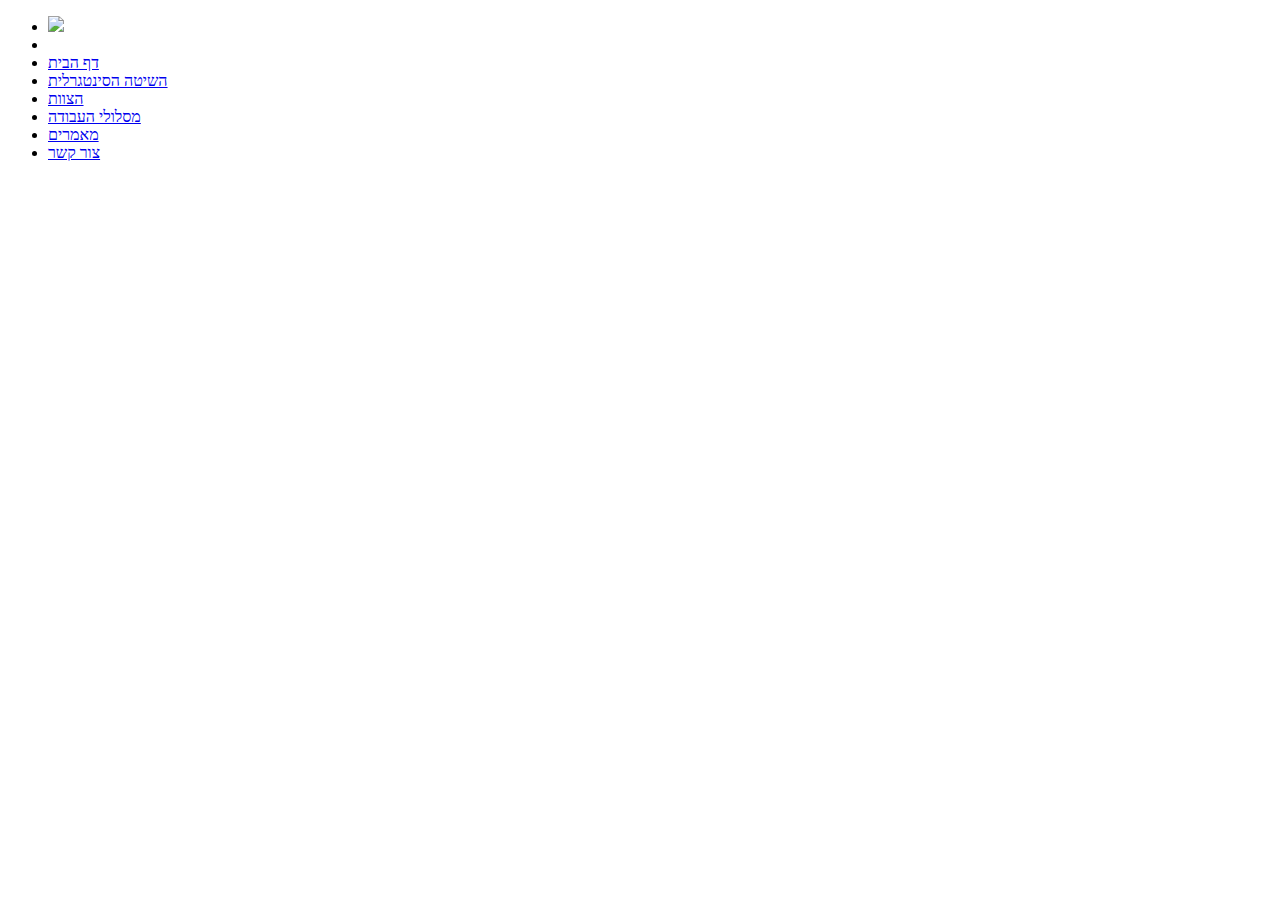
==== header.html @ db424147 "Add files via upload" ====
<!DOCTYPE html>
<html>
	<head>
	<link rel="stylesheet" type="text/css" href="css/header_css.css">
	<link rel="stylesheet" media="screen and (max-width: 600px)" type="text/css" href="<!--stylesheet (css) phone path-->">
	<meta name="viewport" content="width=device-width, initial-scale=1.0">
	</head>
	<body>
		<div id="header">
		<base target="_parent">
			<ul> 
				<li id="logoli"><a href="index.html"><img src="./Photos/logo1.png" id="Logo"/></a></li>
				<div>
					<li style="width: 5vw;"></li>
					<li><a href="index.html" class="index">דף הבית</a></li>
					<li><a href="Method.html" class="index">השיטה הסינטגרלית</a></li>
					<li><a href="Team.html" class="index">הצוות</a></li>
					<li><a href="Tracks.html" class="index">מסלולי העבודה</a></li>
					<li><a href="Articles.html" class="index">מאמרים</a></li>
					<li><a href="Contact_us.html" id="End_index" class="index">צור קשר</a></li>
					
				</div>
			</ul>
		</base>
		</div>
	</body>
</html>
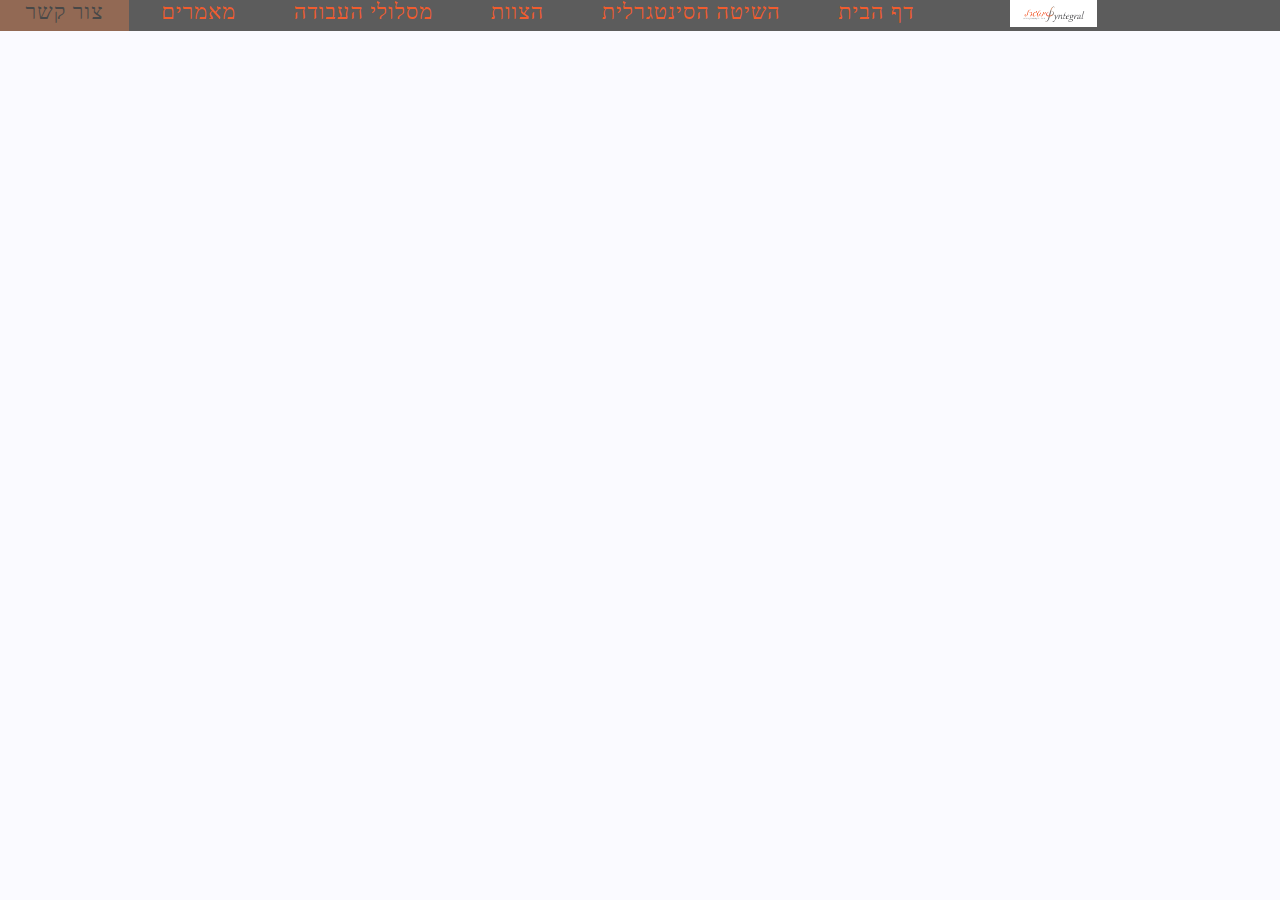
==== commit e2316932: "Update header.html" ====
--- a/header.html
+++ b/header.html
@@ -9,19 +9,18 @@
 		<div id="header">
 		<base target="_parent">
 			<ul> 
+				<div>
+					<li><a href="Contact_us.html" id="End_index" class="index">צור קשר</a></li>
+					<li><a href="Articles.html" class="index">מאמרים</a></li>
+					<li><a href="Tracks.html" class="index">מסלולי העבודה</a></li>
+					<li><a href="Team.html" class="index">הצוות</a></li>
+					<li><a href="Method.html" class="index">השיטה הסינטגרלית</a></li>
+					<li><a href="index.html" class="index">דף הבית</a></li>
+					<li style="width: 5vw;"></li>
+				</div>
 				<li id="logoli"><a href="index.html"><img src="./Photos/logo1.png" id="Logo"/></a></li>
-				<div>
-					<li style="width: 5vw;"></li>
-					<li><a href="index.html" class="index">דף הבית</a></li>
-					<li><a href="Method.html" class="index">השיטה הסינטגרלית</a></li>
-					<li><a href="Team.html" class="index">הצוות</a></li>
-					<li><a href="Tracks.html" class="index">מסלולי העבודה</a></li>
-					<li><a href="Articles.html" class="index">מאמרים</a></li>
-					<li><a href="Contact_us.html" id="End_index" class="index">צור קשר</a></li>
-					
-				</div>
 			</ul>
 		</base>
 		</div>
 	</body>
-</html>+</html>
--- a/css/header_css.css
+++ b/css/header_css.css
@@ -0,0 +1,55 @@
+* {
+	box-sizing: border-box;
+}
+body{
+	background-color: #FAFAFF;
+	margin: 0;
+	padding: 0;
+}
+
+
+ul {
+	list-style-type: none;
+	padding: 0;
+	margin: 0;
+}
+#header {
+	background-color: #5c5c5c;
+	position: fixed;
+	width: 100vw;
+	z-index: 10;
+	overflow: hidden;
+}
+
+
+li {
+	float: left;
+	display: block;
+}
+#logoli {
+	margin-left: 5vw;
+	margin-right: 5vw;
+}
+#Logo {
+	height: 2.1vw;
+	background-color: white;
+	text-align: center;
+	padding-right: 1vw;
+	padding-left: 1vw;
+}
+
+.index {
+	margin-right: 0.5vw;
+	font-size: 1.7vw;
+	font-family: Calibri;
+	text-decoration: none;
+	padding: 2vw;
+	letter-spacing: 0.08vw;
+	color: #f15c2e;
+	text-align: center;
+}
+.index:hover{
+	background-color: #b7734f;
+	color: #3c3c3c;
+	opacity: 0.6;
+}
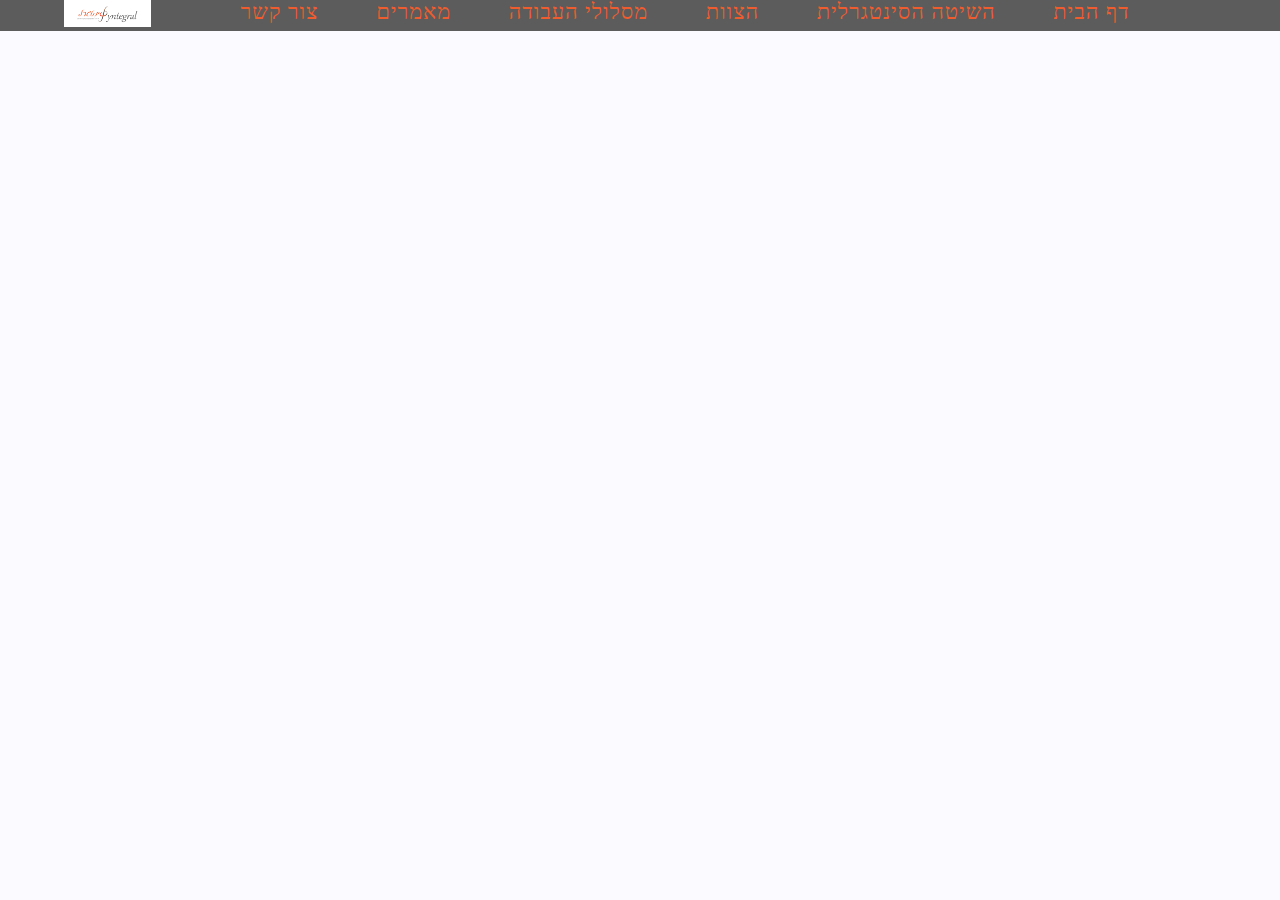
==== commit e5980c53: "Update header.html" ====
--- a/header.html
+++ b/header.html
@@ -9,16 +9,16 @@
 		<div id="header">
 		<base target="_parent">
 			<ul> 
+				<li id="logoli"><a href="index.html"><img src="./Photos/logo1.png" id="Logo"/></a></li>
 				<div>
+					<li style="width: 5vw;"></li>
 					<li><a href="Contact_us.html" id="End_index" class="index">צור קשר</a></li>
 					<li><a href="Articles.html" class="index">מאמרים</a></li>
 					<li><a href="Tracks.html" class="index">מסלולי העבודה</a></li>
 					<li><a href="Team.html" class="index">הצוות</a></li>
 					<li><a href="Method.html" class="index">השיטה הסינטגרלית</a></li>
 					<li><a href="index.html" class="index">דף הבית</a></li>
-					<li style="width: 5vw;"></li>
 				</div>
-				<li id="logoli"><a href="index.html"><img src="./Photos/logo1.png" id="Logo"/></a></li>
 			</ul>
 		</base>
 		</div>
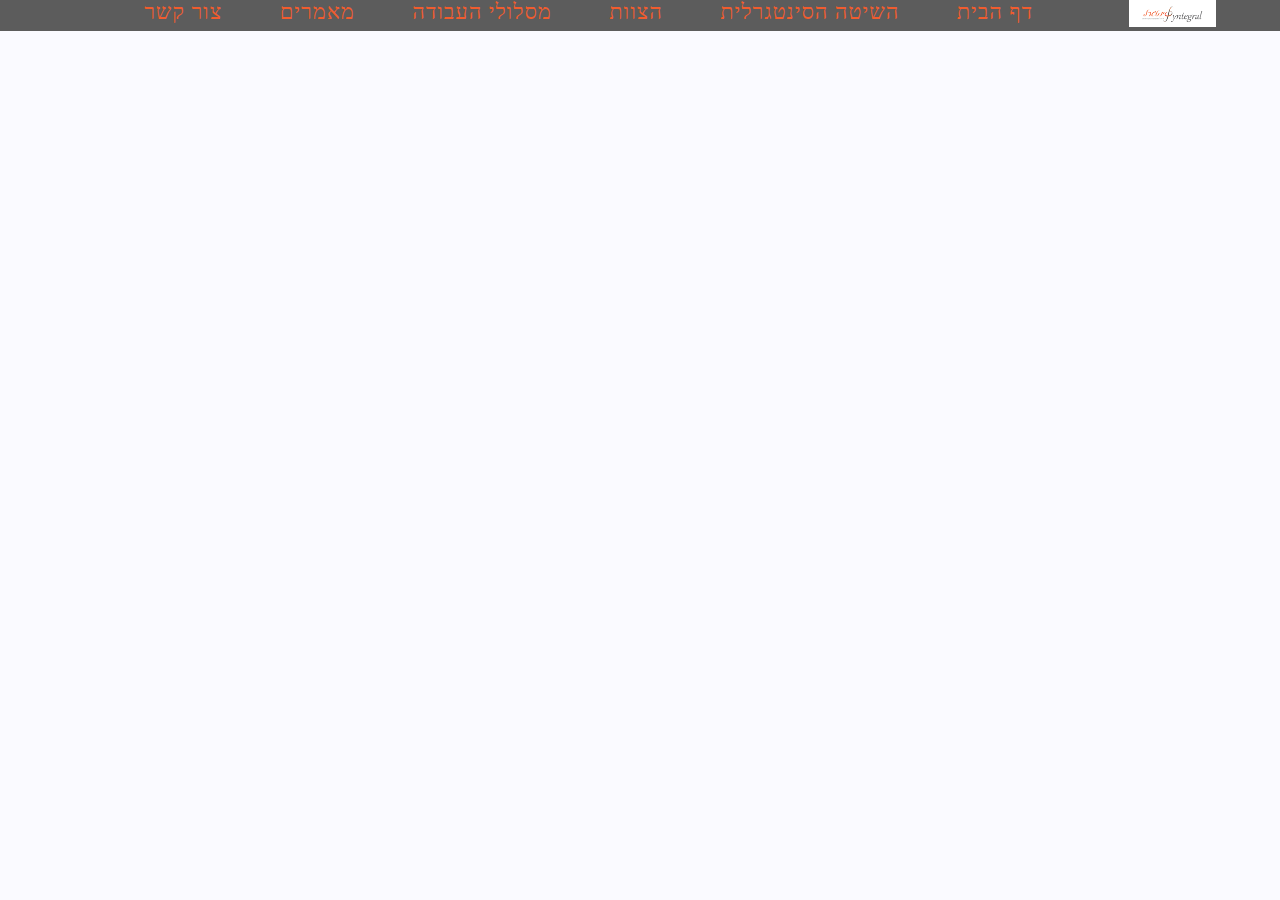
==== commit 5e33db2f: "Update header.html" ====
--- a/header.html
+++ b/header.html
@@ -12,12 +12,12 @@
 				<li id="logoli"><a href="index.html"><img src="./Photos/logo1.png" id="Logo"/></a></li>
 				<div>
 					<li style="width: 5vw;"></li>
+					<li><a href="index.html" class="index">דף הבית</a></li>
+					<li><a href="Method.html" class="index">השיטה הסינטגרלית</a></li>
+					<li><a href="Team.html" class="index">הצוות</a></li>
+					<li><a href="Tracks.html" class="index">מסלולי העבודה</a></li>
+					<li><a href="Articles.html" class="index">מאמרים</a></li>
 					<li><a href="Contact_us.html" id="End_index" class="index">צור קשר</a></li>
-					<li><a href="Articles.html" class="index">מאמרים</a></li>
-					<li><a href="Tracks.html" class="index">מסלולי העבודה</a></li>
-					<li><a href="Team.html" class="index">הצוות</a></li>
-					<li><a href="Method.html" class="index">השיטה הסינטגרלית</a></li>
-					<li><a href="index.html" class="index">דף הבית</a></li>
 				</div>
 			</ul>
 		</base>
--- a/css/header_css.css
+++ b/css/header_css.css
@@ -23,7 +23,7 @@
 
 
 li {
-	float: left;
+	float: right;
 	display: block;
 }
 #logoli {
